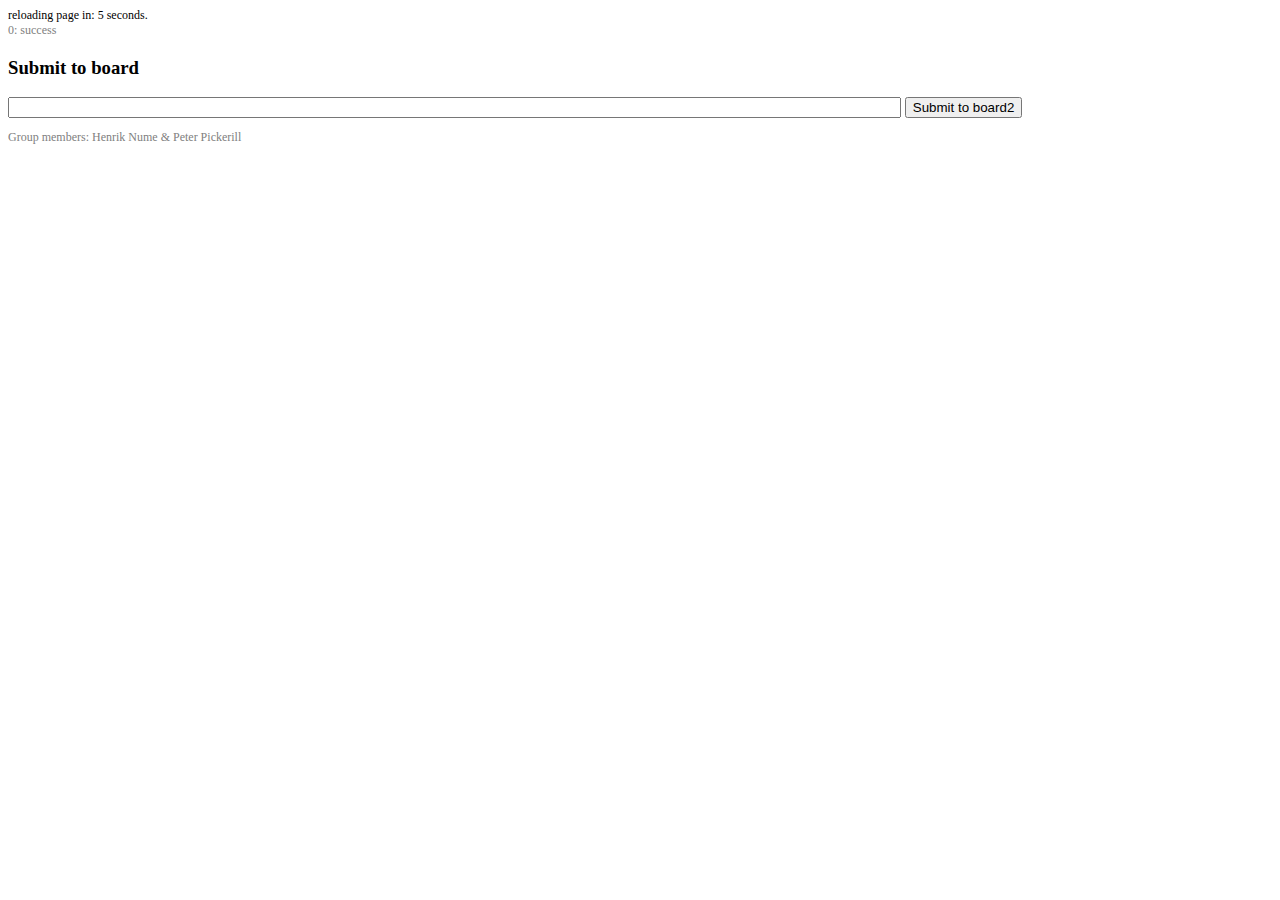
==== server/index.html @ a8df6e10 "fixed the broken clock" ====
<!DOCTYPE html>
<html>
<head>
<!-- Meta data for search engines ... Not important. -->
<meta name="description" content="Blackboard for distributed systems course"/>
<meta name="keywords" content="Lab"/>
<meta name="author" content="Beshr Al Nahas"/>
<!-- Important for the browser to show the page in the correct encoding -->
<meta charset="UTF-8"/>
<!-- Important for the browser to include the jQuery library. It is used to update the page contents automatically. -->
<script src="https://ajax.googleapis.com/ajax/libs/jquery/3.2.1/jquery.min.js"></script>
<!-- Inlined javascript code. This could be optionally hosted in another file on the server and included using 'src' attribute as above -->
<script>
	var page_reload_timeout = 5; //in seconds
var page_reload_count = 0;

function update_contents(){
    page_reload_count += 1;
    $("#boardcontents_placeholder").load("/board #boardcontents_placeholder", function (data, status) {
        //alert("Data: " + data + "\nStatus: " + status);
        $("#boardcontents_status_placeholder").text(page_reload_count + ": " + status);
    });
}
function el(m) {
	return document.createElement(m);
}
function load_board_ajax() {
	$.ajax({
		url:"/board",
		method:"GET",
		dataType:"JSON",
		crossOrigin:true,
		success:function(data, status) {
			/*<div id="boardcontents_placeholder">
				<!-- The title comes here -->
				<div id="boardtitle_placeholder" class="boardtitle">%s</div>
				<input type="text" name="id" value="ID" readonly>
				<input type="text" name="entry" value="Entry" size="70%%" readonly>
				<!-- The entries come here -->
				%s
			</div>*/
			$("#board-contents").empty();
			$.each(data, function(key, item) {
				console.log("item:" + item);
				var board_entry = el("section");
				board_entry.id = "boardcontents_placeholder";
				var boardtitle = el("section");
				boardtitle.id = "boardtitle_placeholder";
				boardtitle.className = "boardtitle";
				board_entry.appendChild(boardtitle);
				var input = el("input");
				input.type = "number";
				input.name = "order";
				input.value = item.seq;
				input.readonly = true;
				board_entry.appendChild(input);
				var input = el("input");
				input.type = "number";
				input.name = "modified_by";
				input.value = item.modified_by;
				input.readonly = true;
				board_entry.appendChild(input);
				var input = el("input");
				input.type = "text";
				input.name = "id";
				input.value = item.id;
				input.readonly = true;
				board_entry.appendChild(input);
				var input = el("input");
				input.type = "text";
				input.name = "entry";
				input.value = item.text;
				input.setAttribute("data-id", item.id);
				input.style.size = "70%";
				board_entry.appendChild(input);
				var button = el("button");
				button.innerHTML = "modify";
				button.className = "modify";
				button.setAttribute("data-id", item.id);
				board_entry.appendChild(button);
				var button = el("button");
				button.innerHTML = "delete";
				button.className = "delete";
				button.setAttribute("data-id", item.id);
				board_entry.appendChild(button);
				$("#board-contents").append(board_entry);
			});
		},
		complete:function() {
			console.log("updated board");
		}
	});
}
function add_entry_ajax() {
	$.ajax({
		url:"/board",
		method:"POST",
		dataType:"JSON",
		crossOrigin:true,
		data: {"entry":$("#entry").val()},
		sucess:function(data, status) {
			page_reload_count++;
			$("#boardcontents_status_placeholder").text(page_reload_count + ": " + status);
		},
		complete: function() {
			console.log("added new entry to contents");
		}
	});
	return false;
}
function modify_ajax(id) {
	$.ajax({
		url:"/board",
		method:"POST",
		dataType:"JSON",
		crossOrigin:true,
		data: {"id":id,"entry":$("input[data-id='" + id + "']").val()},
		sucess:function(data, status) {
			page_reload_count++;
			$("#boardcontents_status_placeholder").text(page_reload_count + ": " + status);
		},
		complete: function() {
			console.log("added new entry to contents");
		}
	});
}
function delete_ajax(id) {
	$.ajax({
		url:"/board",
		method:"DELETE",
		dataType:"JSON",
		data:{"id":id},
		crossOrigin:true,
		sucess:function(data, status) {
			page_reload_count++;
			$("#boardcontents_status_placeholder").text(page_reload_count + ": " + status);
		},
		complete: function() {
			console.log("added new entry to contents");
		}
	});
}
function reload_countdown(remaining) {
    $("#countdown_placeholder").text("reloading page in: " + remaining + " seconds.");
    if (remaining <= 0) {
        remaining = page_reload_timeout;
        load_board_ajax();
    }
    setTimeout(function() {
        reload_countdown(remaining - 1);
    }, 1000);
}

$(document).ready(function() {
    reload_countdown(page_reload_timeout);
    $("#board-contents").on("click", ".modify", function() {
    	modify_ajax($(this).attr("data-id"));
    });
    $("#board-contents").on("click", ".delete", function() {
    	delete_ajax($(this).attr("data-id"));
    });
});
</script>
<!-- this place defines the style (format) for different elements of the page -->
<style>
	.status {
    color: red;
    font-size: 75%;
}

.entry_title {
    margin: 2px 0px 0px 0px;
    color: blue;
    font-size: 110%;
    font-weight: bold;
}

.entryform {
    margin: 2px 0px 0px 0px;
    color: blue;
}

#clock_placeholder {
    font-size: 75%;
}

#countdown_placeholder {
    font-size: 75%;
}

#boardcontents_status_placeholder {
    font-size: 75%; color: gray;
}

footer {
    margin: 10px 0px 0px 0px;
    font-size: 75%;
    color: gray;
}

#boardcontents_placeholder {
    margin: 10px 0px 0px 0px;
    border: 1px dotted green;
}

#boardtitle_placeholder {
    font-size: 125%;
    font-weight: bold;
}
</style>
    <title>Distributed board - TDA596 (Chalmers)</title>
</head>
	<body>
		<!-- this place will show a count down for the automatic reload of the board contents, downloaded periodically from the server using the javascript function reload_countdown. -->
		<section id="countdown_placeholder"></section>
		<!-- this place will show the actual contents of the blackboard.
		It will be reloaded automatically from the server -->
		<!-- This place shows the status of the auto-reload.
		An error shown here means the server is not responding -->
		<section id="boardcontents_status_placeholder">0: success</section>

		<!-- This place shows the text box used to enter data to the blackboard by posting a request to the server -->
		<section id="board_form_placeholder">
		    <h3>Submit to board</h3>
		    <form onsubmit="add_entry_ajax();return false;" method="post" id="usrform" target="noreload-form-target">
		        <input type="text" id="entry" name="entry" style="width:70%"/>
		        <input type="submit" value="Submit to board2"/>
		    </form>
		</section>
    	<!-- The board contents come here -->
		<section id="board-contents">

		</section>
		<footer>
		  <p>Group members: Henrik Nume & Peter Pickerill</p>
		</footer>
	</body>
</html>
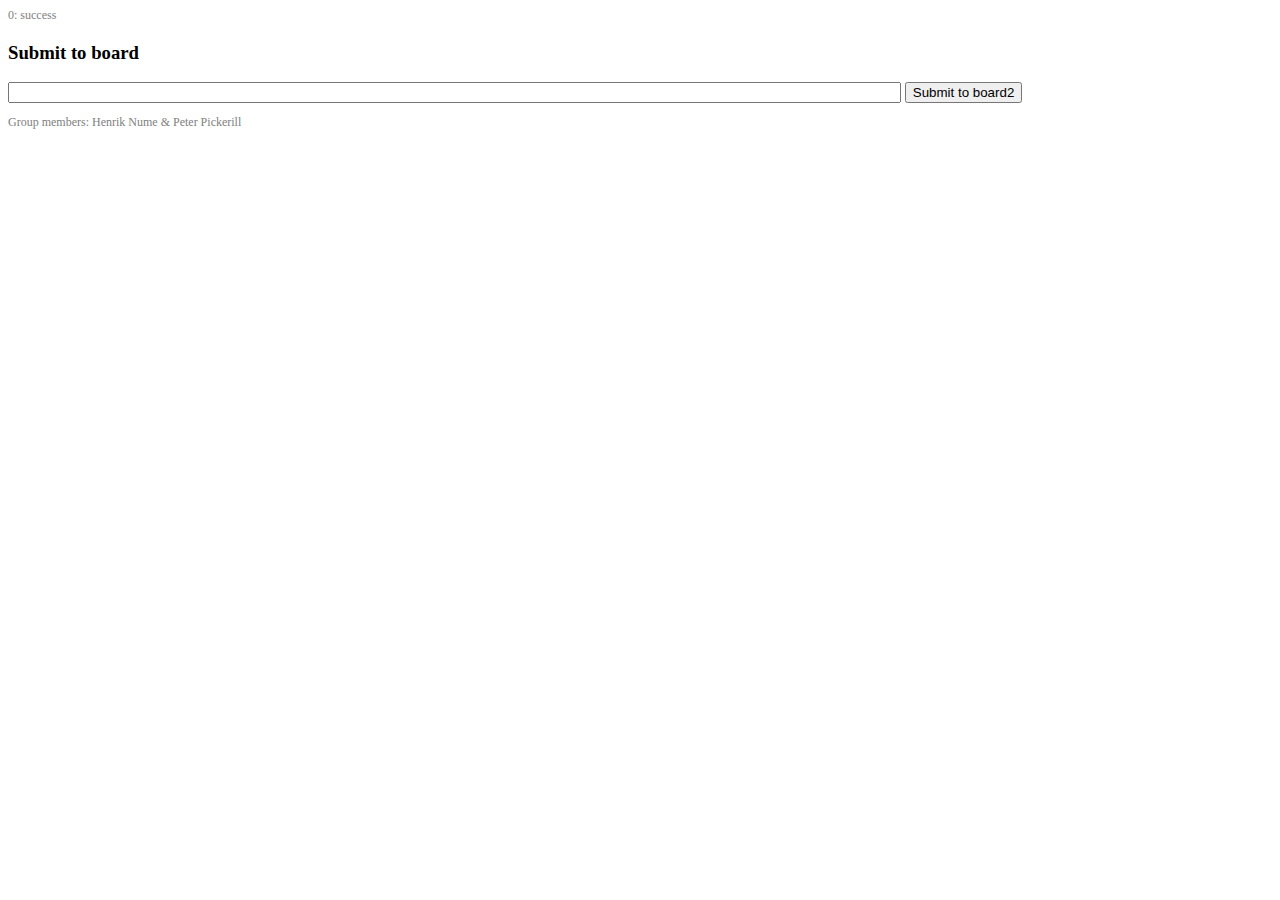
==== commit 26141b14: "saving" ====
--- a/server/index.html
+++ b/server/index.html
@@ -26,21 +26,11 @@
 }
 function load_board_ajax() {
 	$.ajax({
-		url:"/board",
+		url:"/",
 		method:"GET",
 		dataType:"JSON",
 		crossOrigin:true,
 		success:function(data, status) {
-			/*<div id="boardcontents_placeholder">
-				<!-- The title comes here -->
-				<div id="boardtitle_placeholder" class="boardtitle">%s</div>
-				<input type="text" name="id" value="ID" readonly>
-				<input type="text" name="entry" value="Entry" size="70%%" readonly>
-				<!-- The entries come here -->
-				%s
-			</div>*/
-			$("#board-contents").empty();
-			$.each(data, function(key, item) {
 				console.log("item:" + item);
 				var board_entry = el("section");
 				board_entry.id = "boardcontents_placeholder";
@@ -48,96 +38,46 @@
 				boardtitle.id = "boardtitle_placeholder";
 				boardtitle.className = "boardtitle";
 				board_entry.appendChild(boardtitle);
-				var input = el("input");
-				input.type = "number";
-				input.name = "order";
-				input.value = item.seq;
-				input.readonly = true;
-				board_entry.appendChild(input);
-				var input = el("input");
-				input.type = "number";
-				input.name = "modified_by";
-				input.value = item.modified_by;
-				input.readonly = true;
-				board_entry.appendChild(input);
-				var input = el("input");
-				input.type = "text";
-				input.name = "id";
-				input.value = item.id;
-				input.readonly = true;
-				board_entry.appendChild(input);
-				var input = el("input");
-				input.type = "text";
-				input.name = "entry";
-				input.value = item.text;
-				input.setAttribute("data-id", item.id);
-				input.style.size = "70%";
 				board_entry.appendChild(input);
 				var button = el("button");
-				button.innerHTML = "modify";
-				button.className = "modify";
-				button.setAttribute("data-id", item.id);
+				button.innerHTML = "attack";
+				button.className = "attack";
 				board_entry.appendChild(button);
 				var button = el("button");
-				button.innerHTML = "delete";
-				button.className = "delete";
-				button.setAttribute("data-id", item.id);
+				button.innerHTML = "retreat";
+				button.className = "retreat";
+				board_entry.appendChild(button);
+				var button = el("button");
+				button.innerHTML = "byzantine";
+				button.className = "byzantine";
 				board_entry.appendChild(button);
 				$("#board-contents").append(board_entry);
-			});
 		},
 		complete:function() {
 			console.log("updated board");
 		}
 	});
 }
-function add_entry_ajax() {
+function attack_ajax(id) {
 	$.ajax({
-		url:"/board",
+		url:"/vote/attack",
 		method:"POST",
-		dataType:"JSON",
-		crossOrigin:true,
-		data: {"entry":$("#entry").val()},
-		sucess:function(data, status) {
-			page_reload_count++;
-			$("#boardcontents_status_placeholder").text(page_reload_count + ": " + status);
-		},
-		complete: function() {
-			console.log("added new entry to contents");
-		}
-	});
-	return false;
-}
-function modify_ajax(id) {
-	$.ajax({
-		url:"/board",
-		method:"POST",
-		dataType:"JSON",
-		crossOrigin:true,
-		data: {"id":id,"entry":$("input[data-id='" + id + "']").val()},
-		sucess:function(data, status) {
-			page_reload_count++;
-			$("#boardcontents_status_placeholder").text(page_reload_count + ": " + status);
-		},
-		complete: function() {
-			console.log("added new entry to contents");
-		}
+		crossOrigin:true
 	});
 }
-function delete_ajax(id) {
+function retreat_ajax(id) {
 	$.ajax({
-		url:"/board",
-		method:"DELETE",
-		dataType:"JSON",
-		data:{"id":id},
-		crossOrigin:true,
-		sucess:function(data, status) {
-			page_reload_count++;
-			$("#boardcontents_status_placeholder").text(page_reload_count + ": " + status);
-		},
-		complete: function() {
-			console.log("added new entry to contents");
-		}
+		url:"/vote/retreat",
+		method:"POST",
+ 		crossOrigin:true
+	});
+}
+
+function byzantine_ajax(id) {
+	$.ajax({
+		url:"/vote/byzantine",
+		method:"POST",
+ 		crossOrigin:true
 	});
 }
 function reload_countdown(remaining) {
@@ -153,11 +93,14 @@
 
 $(document).ready(function() {
     reload_countdown(page_reload_timeout);
-    $("#board-contents").on("click", ".modify", function() {
-    	modify_ajax($(this).attr("data-id"));
+    $("#board-contents").on("click", ".attack", function() {
+    	attack_ajax($(this);
     });
-    $("#board-contents").on("click", ".delete", function() {
-    	delete_ajax($(this).attr("data-id"));
+    $("#board-contents").on("click", ".retreat", function() {
+    	retreat_ajax($(this));
+    });
+		$("#board-contents").on("click", ".byzantine", function() {
+    	byzantine_ajax($(this));
     });
 });
 </script>
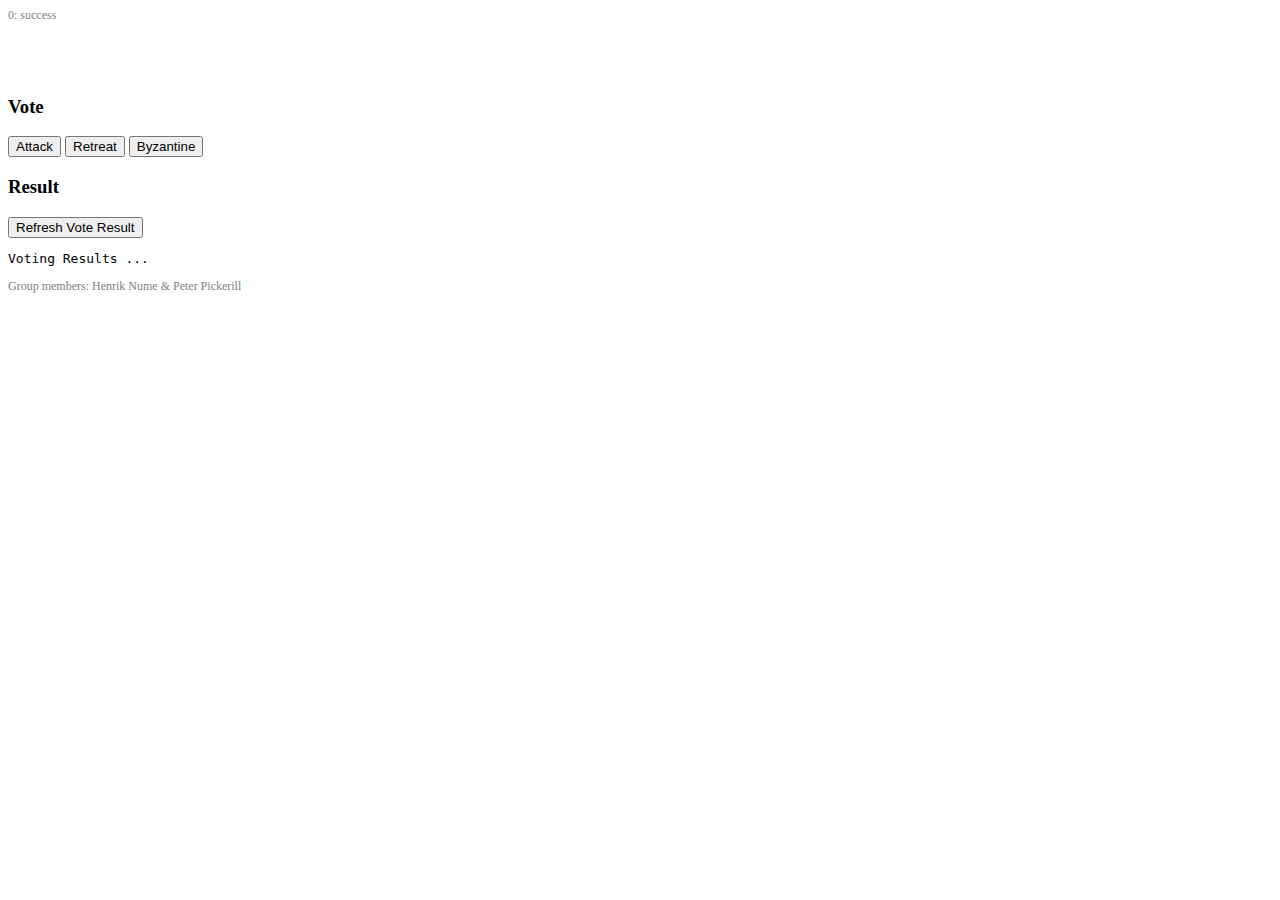
==== commit cd1b774a: "saving" ====
--- a/server/index.html
+++ b/server/index.html
@@ -5,6 +5,7 @@
 <meta name="description" content="Blackboard for distributed systems course"/>
 <meta name="keywords" content="Lab"/>
 <meta name="author" content="Beshr Al Nahas"/>
+<title>Byzantine Agreement - TDA596 (Chalmers)</title>
 <!-- Important for the browser to show the page in the correct encoding -->
 <meta charset="UTF-8"/>
 <!-- Important for the browser to include the jQuery library. It is used to update the page contents automatically. -->
@@ -26,7 +27,7 @@
 }
 function load_board_ajax() {
 	$.ajax({
-		url:"/",
+		url:"/vote/result",
 		method:"GET",
 		dataType:"JSON",
 		crossOrigin:true,
@@ -58,14 +59,14 @@
 		}
 	});
 }
-function attack_ajax(id) {
+function attack_ajax() {
 	$.ajax({
 		url:"/vote/attack",
 		method:"POST",
 		crossOrigin:true
 	});
 }
-function retreat_ajax(id) {
+function retreat_ajax() {
 	$.ajax({
 		url:"/vote/retreat",
 		method:"POST",
@@ -73,7 +74,7 @@
 	});
 }
 
-function byzantine_ajax(id) {
+function byzantine_ajax() {
 	$.ajax({
 		url:"/vote/byzantine",
 		method:"POST",
@@ -92,9 +93,9 @@
 }
 
 $(document).ready(function() {
-    reload_countdown(page_reload_timeout);
+    //reload_countdown(page_reload_timeout);
     $("#board-contents").on("click", ".attack", function() {
-    	attack_ajax($(this);
+    	attack_ajax($(this));
     });
     $("#board-contents").on("click", ".retreat", function() {
     	retreat_ajax($(this));
@@ -102,6 +103,18 @@
 		$("#board-contents").on("click", ".byzantine", function() {
     	byzantine_ajax($(this));
     });
+	$("#attack-button").click(function() {
+		attack_ajax();
+	});
+	$("#retreat-button").click(function() {
+		retreat_ajax();
+	});
+	$("#byzantine-button").click(function() {
+		byzantine_ajax();
+	});
+	$("#results-button").click(function() {
+		load_board_ajax();
+	});
 });
 </script>
 <!-- this place defines the style (format) for different elements of the page -->
@@ -151,29 +164,54 @@
     font-weight: bold;
 }
 </style>
-    <title>Distributed board - TDA596 (Chalmers)</title>
 </head>
 	<body>
+		<section style="display:none">
+			<!-- this place will show a count down for the automatic reload of the board contents, downloaded periodically from the server using the javascript function reload_countdown. -->
+			<section id="countdown_placeholder"></section>
+			<!-- this place will show the actual contents of the blackboard.
+			It will be reloaded automatically from the server -->
+			<!-- This place shows the status of the auto-reload.
+			An error shown here means the server is not responding -->
+			<section id="boardcontents_status_placeholder">0: success</section>
+
+			<!-- This place shows the text box used to enter data to the blackboard by posting a request to the server -->
+			<section id="board_form_placeholder">
+				<h3>Submit to board</h3>
+				<form onsubmit="add_entry_ajax();return false;" method="post" target="noreload-form-target">
+					<input type="text" id="entry" name="entry" style="width:70%"/>
+					<input type="submit" value="Submit to board2"/>
+				</form>
+			</section>
+			<!-- The board contents come here -->
+			<section id="board-contents">
+
+			</section>
+		</section>
 		<!-- this place will show a count down for the automatic reload of the board contents, downloaded periodically from the server using the javascript function reload_countdown. -->
-		<section id="countdown_placeholder"></section>
-		<!-- this place will show the actual contents of the blackboard.
-		It will be reloaded automatically from the server -->
-		<!-- This place shows the status of the auto-reload.
-		An error shown here means the server is not responding -->
-		<section id="boardcontents_status_placeholder">0: success</section>
-
-		<!-- This place shows the text box used to enter data to the blackboard by posting a request to the server -->
-		<section id="board_form_placeholder">
-		    <h3>Submit to board</h3>
-		    <form onsubmit="add_entry_ajax();return false;" method="post" id="usrform" target="noreload-form-target">
-		        <input type="text" id="entry" name="entry" style="width:70%"/>
-		        <input type="submit" value="Submit to board2"/>
-		    </form>
-		</section>
-    	<!-- The board contents come here -->
-		<section id="board-contents">
-
-		</section>
+		<div id="countdown_placeholder"></div>
+		<!-- This place shows the status of the auto-reload. 
+	An error shown here means the server is not responding -->
+		<div id="boardcontents_status_placeholder">0: success</div>
+
+		<!-- This is a target for forms to prevent reloading the page on form submit. USE style="display:none" to hide it -->
+		<iframe name="noreload-form-target" width="90%" height="50" src="about:blank" frameborder="0" scrolling="yes" resizable seamless></iframe>
+
+		<!-- This place shows the buttons used to request a vote -->
+		<div id="vote_form_placeholder">
+		<h3>Vote</h3>
+			<button id="attack-button">Attack</button>
+			<button id="retreat-button">Retreat</button>
+			<button id="byzantine-button">Byzantine</button>
+		</div>
+
+		<h3>Result</h3>
+		<button id="results-button">Refresh Vote Result</button>
+
+		<div id="vote_result_placeholder">
+		<pre>Voting Results ...</pre>
+		</div>
+		
 		<footer>
 		  <p>Group members: Henrik Nume & Peter Pickerill</p>
 		</footer>
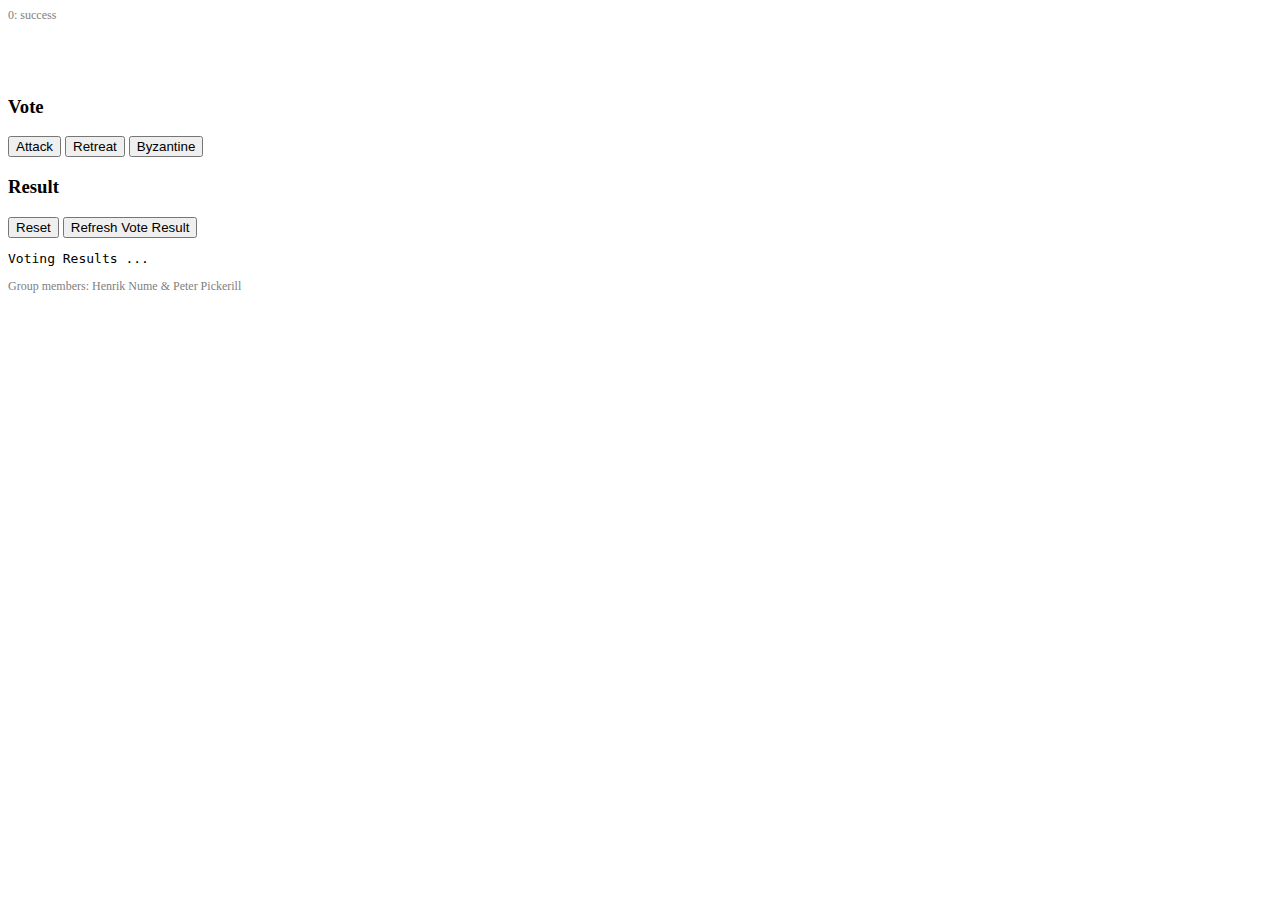
==== commit 2a786936: "saving" ====
--- a/server/index.html
+++ b/server/index.html
@@ -32,27 +32,25 @@
 		dataType:"JSON",
 		crossOrigin:true,
 		success:function(data, status) {
-				console.log("item:" + item);
-				var board_entry = el("section");
-				board_entry.id = "boardcontents_placeholder";
-				var boardtitle = el("section");
-				boardtitle.id = "boardtitle_placeholder";
-				boardtitle.className = "boardtitle";
-				board_entry.appendChild(boardtitle);
-				board_entry.appendChild(input);
-				var button = el("button");
-				button.innerHTML = "attack";
-				button.className = "attack";
-				board_entry.appendChild(button);
-				var button = el("button");
-				button.innerHTML = "retreat";
-				button.className = "retreat";
-				board_entry.appendChild(button);
-				var button = el("button");
-				button.innerHTML = "byzantine";
-				button.className = "byzantine";
-				board_entry.appendChild(button);
-				$("#board-contents").append(board_entry);
+			$("#vote_result_placeholder").empty();
+			var span = document.createElement("span");
+				span.innerHTML = "Final Result: " + data.result;
+				$("#vote_result_placeholder").append(span);
+				$("#vote_result_placeholder").append("<br>");
+			$.each(data.result_vector, function(key, value) {
+				var span = document.createElement("span");
+				if(value == "UNKNOWN"){
+					span.innerHTML = key + " : " + value;
+					span.className = "bold " + "unknown";
+					$("#vote_result_placeholder").append(span);
+					$("#vote_result_placeholder").append("<br>");
+				} else {
+					span.innerHTML = key + " : " + (value ? "Attack" : "Retreat");
+					span.className = "bold " + (value ? "attack" : "retreat");
+					$("#vote_result_placeholder").append(span);
+					$("#vote_result_placeholder").append("<br>");
+				}
+			});
 		},
 		complete:function() {
 			console.log("updated board");
@@ -81,6 +79,15 @@
  		crossOrigin:true
 	});
 }
+
+function reset_ajax() {
+	$.ajax({
+		url:"/reset",
+		method:"POST",
+ 		crossOrigin:true
+	});
+}
+
 function reload_countdown(remaining) {
     $("#countdown_placeholder").text("reloading page in: " + remaining + " seconds.");
     if (remaining <= 0) {
@@ -103,6 +110,9 @@
 		$("#board-contents").on("click", ".byzantine", function() {
     	byzantine_ajax($(this));
     });
+	$(".btn").on("click", function() {
+		$(".btn").attr("disabled", "disabled");
+	});
 	$("#attack-button").click(function() {
 		attack_ajax();
 	});
@@ -111,6 +121,9 @@
 	});
 	$("#byzantine-button").click(function() {
 		byzantine_ajax();
+	});
+	$("#reset-button").click(function() {
+		reset_ajax();
 	});
 	$("#results-button").click(function() {
 		load_board_ajax();
@@ -162,6 +175,18 @@
 #boardtitle_placeholder {
     font-size: 125%;
     font-weight: bold;
+}
+.bold {
+	font-weight:bold;
+}
+.attack {
+	color:green;
+}
+.retreat {
+	color:red;
+}
+.unknown {
+	color:gray;
 }
 </style>
 </head>
@@ -200,12 +225,13 @@
 		<!-- This place shows the buttons used to request a vote -->
 		<div id="vote_form_placeholder">
 		<h3>Vote</h3>
-			<button id="attack-button">Attack</button>
-			<button id="retreat-button">Retreat</button>
-			<button id="byzantine-button">Byzantine</button>
+			<button class="btn" id="attack-button">Attack</button>
+			<button class="btn" id="retreat-button">Retreat</button>
+			<button class="btn" id="byzantine-button">Byzantine</button>
 		</div>
 
 		<h3>Result</h3>
+		<button id="reset-button">Reset</button>
 		<button id="results-button">Refresh Vote Result</button>
 
 		<div id="vote_result_placeholder">
